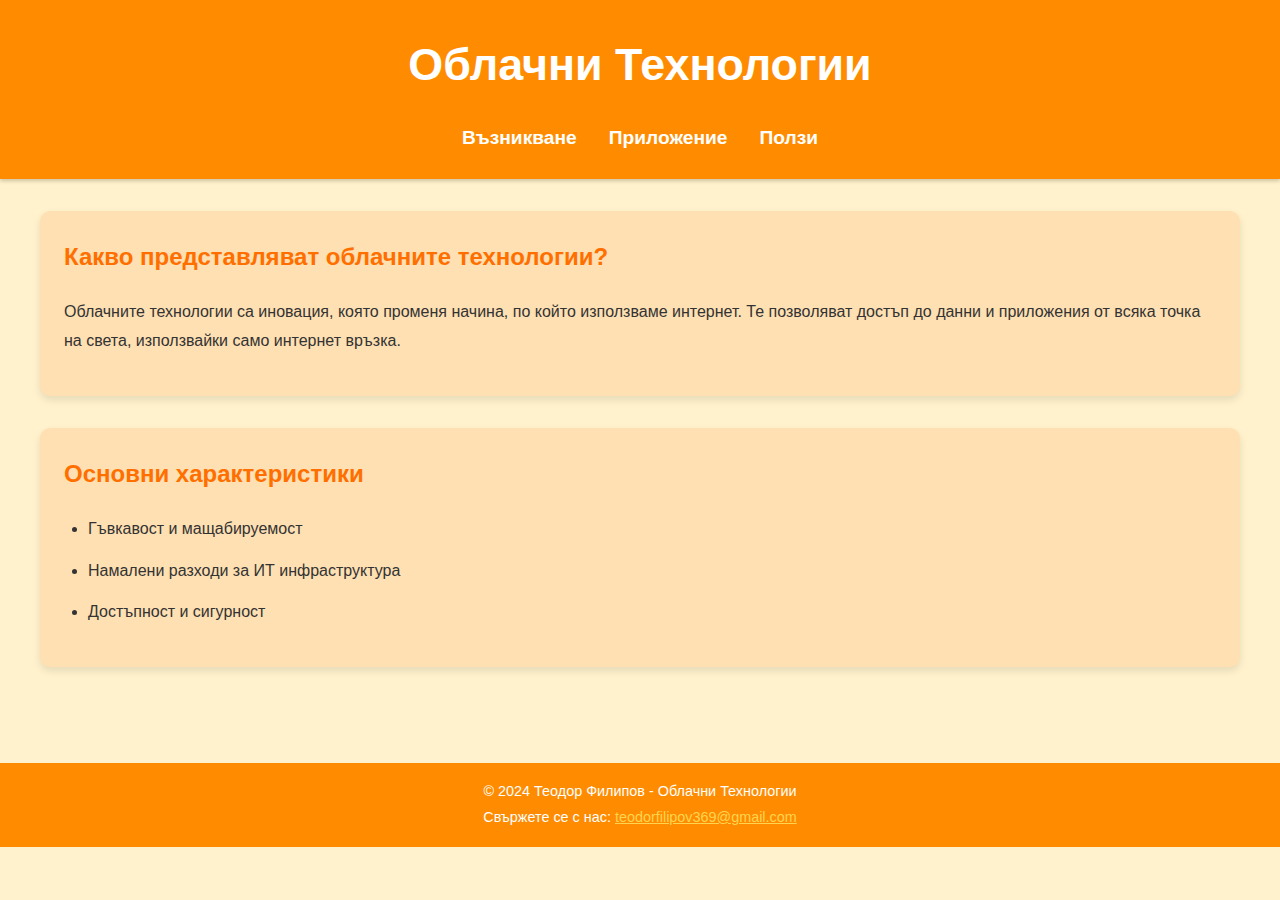
==== index.html @ d2b2e595 "Add files via upload" ====
<!DOCTYPE html>
<html lang="bg">
<head>
    <meta charset="UTF-8">
    <meta name="viewport" content="width=device-width, initial-scale=1.0">
    <title>Облачни Технологии</title>
    <style>
        .book {
    width: 60%;
    margin: 20px auto;
    perspective: 1000px;
}

.page {
    position: relative;
    width: 100%;
    padding: 20px;
    background-color: #FFD580;
    color: #7A4D00;
    border: 2px solid #FFA500;
    border-radius: 10px;
    box-shadow: 0px 4px 6px rgba(0, 0, 0, 0.1);
    transform-origin: right center;
    transition: transform 0.6s ease-in-out, opacity 0.6s ease-in-out;
}

.page.hidden {
    opacity: 0;
    transform: rotateY(-90deg);
    pointer-events: none;
}

.page h2 {
    margin: 0 0 15px;
    font-size: 24px;
    color: #663300;
}

.page p, .page ul {
    font-size: 16px;
    line-height: 1.6;
}

.page ul {
    list-style: square;
    margin-left: 20px;
}

button {
    margin-top: 20px;
    padding: 10px 20px;
    background-color: #FF8C00;
    color: #FFF;
    border: none;
    border-radius: 5px;
    cursor: pointer;
    font-size: 16px;
    transition: background-color 0.3s ease;
}

button:hover {
    background-color: #FFA500;
}

button.prev-btn {
    float: left;
}

button.next-btn {
    float: right;
}

                body {
            font-family: Arial, sans-serif;
            background-color: #f4f4f9;
            margin: 0;
            padding: 0;
        }

        header {
            background-color: #ff8c00;
            color: white;
            text-align: center;
            padding: 1em;
        }

        h1 {
            font-size: 2.5em;
        }

        main {
            padding: 2em;
            max-width: 900px;
            margin: 0 auto;
        }

        .calculator-container {
            background-color: #ffffff;
            padding: 2em;
            box-shadow: 0px 4px 8px rgba(0, 0, 0, 0.1);
            border-radius: 10px;
        }

        .form-group {
            margin-bottom: 20px;
        }

        label {
            display: block;
            font-weight: bold;
        }

        select, input[type="number"] {
            width: 100%;
            padding: 10px;
            margin-top: 8px;
            border-radius: 5px;
            border: 1px solid #ddd;
        }

        button {
            background-color: #ff8c00;
            color: white;
            padding: 10px 20px;
            border: none;
            border-radius: 5px;
            cursor: pointer;
            margin-top: 15px;
        }

        button:hover {
            background-color: #e67e00;
        }

        .result {
            background-color: #f4f4f4;
            padding: 15px;
            margin-top: 20px;
            border-radius: 5px;
            font-weight: bold;
        }
        body {
            font-family: 'Arial', sans-serif;
            margin: 0;
            padding: 0;
            line-height: 1.8;
            background-color: #fff2cc; /* Светло жълто */
            color: #333; /* Тъмно сиво */
        }

        header {
            background-color: #ff8c00; /* Ярко оранжево */
            color: #fff;
            padding: 1.5em 0;
            text-align: center;
            box-shadow: 0 2px 4px rgba(0, 0, 0, 0.2);
        }

        header h1 {
            margin: 0;
            font-size: 2.8em;
        }

        nav ul {
            list-style: none;
            padding: 0;
            margin: 0;
            display: flex;
            justify-content: center;
            gap: 2em;
            margin-top: 1em;
        }

        nav a {
            color: #fff;
            text-decoration: none;
            font-weight: bold;
            font-size: 1.2em;
        }

        nav a:hover {
            text-decoration: underline;
        }

        main {
            padding: 2em;
            max-width: 1200px;
            margin: 0 auto;
        }

        .section {
            margin-bottom: 2em;
            background: #ffe0b2; /* Светло оранжево */
            padding: 1.5em;
            border-radius: 10px;
            box-shadow: 0 4px 8px rgba(0, 0, 0, 0.1);
        }

        .section h2 {
            color: #ff6f00; /* Тъмно оранжево */
            margin-top: 0;
        }

        .section ul {
            padding-left: 1.5em;
        }

        .section ul li {
            margin-bottom: 0.8em;
        }

        footer {
            background-color: #ff8c00; /* Ярко оранжево */
            color: white;
            text-align: center;
            padding: 1em 0;
            margin-top: 2em;
        }

        footer p {
            margin: 0;
            font-size: 0.9em;
        }

        footer a {
            color: #ffd54f;
            text-decoration: underline;
        }

        footer a:hover {
            color: #ffe082;
        }
    </style>
</head>
<body>
    <header>
        <h1>Облачни Технологии</h1>
        <nav>
            <ul>
                <li><a href="origin.html">Възникване</a></li>
                <li><a href="applications.html">Приложение</a></li>
                <li><a href="benefits.html">Ползи</a></li>
            </ul>
        </nav>
    </header>

    <main>
        <div class="section">
            <h2>Какво представляват облачните технологии?</h2>
            <p>Облачните технологии са иновация, която променя начина, по който използваме интернет. Те позволяват достъп до данни и приложения от всяка точка на света, използвайки само интернет връзка.</p>
        </div>

        <div class="section">
            <h2>Основни характеристики</h2>
            <ul>
                <li>Гъвкавост и мащабируемост</li>
                <li>Намалени разходи за ИТ инфраструктура</li>
                <li>Достъпност и сигурност</li>
            </ul>
        </div>
    
        </div>
        
    </main>

    <footer>
        <p>&copy; 2024 Теодор Филипов - Облачни Технологии</p>
        <p>Свържете се с нас: <a href="mailto:teodorfilipov369@gmail.com">teodorfilipov369@gmail.com</a></p>
    </footer>

    <script>
         <div id="fallingElements"></div>
    function createFallingElement() {
       const element = document.createElement("div");
       element.innerText = "❄️";
       element.style.position = "fixed";
       element.style.left = Math.random() * window.innerWidth + "px";
       element.style.top = "-50px";
       element.style.fontSize = Math.random() * 20 + 10 + "px";
       element.style.animation = "fall " + (Math.random() * 3 + 2) + "s linear infinite";
       document.getElementById("fallingElements").appendChild(element);
 
       // Премахва снежинката, когато падне извън екрана
       setTimeout(() => element.remove(), 5000);
    }

        function goToPage(pageNumber) {
    const pages = document.querySelectorAll('.page');
    pages.forEach((page) => {
        page.classList.add('hidden'); // Скриваме всички страници
    });
    const currentPage = document.getElementById(`page-${pageNumber}`);
    currentPage.classList.remove('hidden'); // Показваме избраната страница
}

               function calculateCosts() {
            // Променливи за услугите
            const awsPrices = { storage: 0.023, compute: 0.04 };  // Цена за GB (Storage) и час (Compute)
            const googleCloudPrices = { storage: 0.02, compute: 0.035 };
            const azurePrices = { storage: 0.02, compute: 0.038 };

            // Вземаме избраните стойности от формата
            const cloudService = document.getElementById("cloud-service").value;
            const usageDuration = parseInt(document.getElementById("usage-duration").value);
            const dataVolume = parseInt(document.getElementById("data-volume").value);

            let pricePerGB, pricePerComputeHour;

            // Задаване на ценови планове в зависимост от избраната облачна услуга
            switch(cloudService) {
                case "aws":
                    pricePerGB = awsPrices.storage;
                    pricePerComputeHour = awsPrices.compute;
                    break;
                case "google-cloud":
                    pricePerGB = googleCloudPrices.storage;
                    pricePerComputeHour = googleCloudPrices.compute;
                    break;
                case "azure":
                    pricePerGB = azurePrices.storage;
                    pricePerComputeHour = azurePrices.compute;
                    break;
                default:
                    pricePerGB = 0;
                    pricePerComputeHour = 0;
            }

            // Изчисляване на разходите за съхранение и изчисления
            const storageCost = dataVolume * pricePerGB * usageDuration;
            const computeCost = 100 * pricePerComputeHour * usageDuration; // Пример: 100 часа изчислителна мощност на месец

            // Обща цена
            const totalCost = storageCost + computeCost;

            // Показване на резултата
            const resultElement = document.getElementById("result");
            resultElement.innerHTML = `
                <p><strong>Обща цена за използване на ${cloudService.toUpperCase()}:</strong></p>
                <p>Съхранение (${dataVolume} GB на месец): $${storageCost.toFixed(2)}</p>
                <p>Изчислителна мощност (100 часа на месец): $${computeCost.toFixed(2)}</p>
                <p><strong>Обща сума за ${usageDuration} месец(и): $${totalCost.toFixed(2)}</strong></p>
            `;
        }
    // Функция за проверка дали елементът е в видимата част на прозореца
    function checkVisibility() {
        sections.forEach(function (section) {
            const rect = section.getBoundingClientRect(); // Получаваме координатите на елемента
            if (rect.top >= 0 && rect.bottom <= window.innerHeight) {
                section.classList.add('visible'); // Добавяме клас visible, ако е в прозореца
            }
        });
    }

    // Първоначално извикваме checkVisibility при зареждане на страницата
    checkVisibility();

    // Добавяме слушател за скролиране
    window.addEventListener('scroll', checkVisibility);
    
    // Анимация за плавно показване на елементите
    const mainContent = document.querySelector('.main-content');
    if (mainContent) {
        mainContent.addEventListener('mouseenter', () => {
            mainContent.style.transition = "transform 0.3s ease-in-out";
            mainContent.style.transform = "scale(1.05)"; // Леко увеличаване
        });
        mainContent.addEventListener('mouseleave', () => {
            mainContent.style.transition = "transform 0.3s ease-in-out";
            mainContent.style.transform = "scale(1)"; // Възстановяване на нормален размер
        });
    }
});

    </script>

<div id="fallingElements"></div>
<script>
   function createFallingElement() {
      const element = document.createElement("div");
      element.innerText = "❄️";
      element.style.position = "fixed";
      element.style.left = Math.random() * window.innerWidth + "px";
      element.style.top = "-50px";
      element.style.fontSize = Math.random() * 20 + 10 + "px";
      element.style.animation = "fall " + (Math.random() * 3 + 2) + "s linear infinite";
      document.getElementById("fallingElements").appendChild(element);

      // Премахва снежинката, когато падне извън екрана
      setTimeout(() => element.remove(), 5000);
   }
   
   // Намали честотата на създаване на снежинки
   setInterval(createFallingElement, 500);
</script>
<style>
   @keyframes fall {
      to { transform: translateY(100vh); }
   }
</style>
</body>
</html>
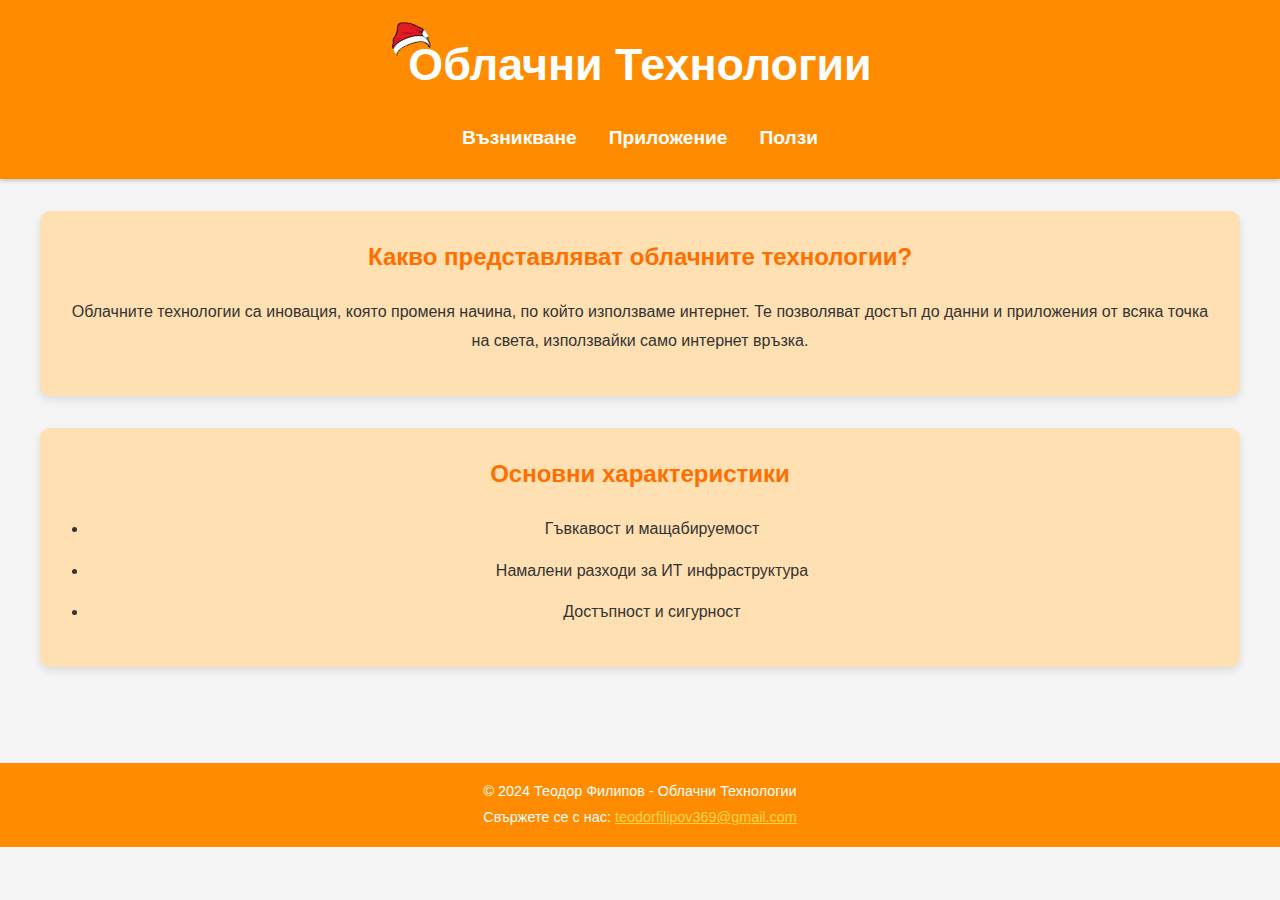
==== commit f47fffa5: "Add files via upload" ====
--- a/index.html
+++ b/index.html
@@ -230,11 +230,57 @@
         footer a:hover {
             color: #ffe082;
         }
+        .visible {
+    opacity: 1;
+    transform: translateY(0);
+    transition: opacity 0.6s ease, transform 0.6s ease;
+}
+body {
+    font-family: Arial, sans-serif;
+    text-align: center;
+    background-color: #f5f5f5;
+    margin: 0;
+    padding: 0;
+}
+
+.header h1 {
+    position: relative;
+    display: inline-block;
+    font-size: 2.5em;
+    color: #333;
+    margin-top: 20px;
+}
+.santa-hat {
+    position: absolute;
+    top: 19px;  /* Малко нагоре от текста */
+    left: 390px; /* Разстояние вляво от началото на текста */
+    width: 37px; /* Размер на шапката */
+    height: 40px; /* Размер на шапката */
+    background-image: url('santa-hat.png'); /* Път към картинката на шапката */
+    background-size: cover;
+    background-repeat: no-repeat;
+    background-position: center;
+    z-index: 1; /* Уверяваме се, че шапката ще е на преден план */
+    transform: rotate(-31deg); /* Ротация наляво */
+}
+
+.header h1 {
+    position: relative;  /* Създава контекст за абсолютно позициониране на шапката */
+    font-size: 2.5em;
+    color: #333;
+    margin-top: 20px;
+}
+
+
+
     </style>
 </head>
 <body>
     <header>
-        <h1>Облачни Технологии</h1>
+        <h1>
+            <span class="santa-hat"></span>
+            Облачни Технологии
+        </h1>
         <nav>
             <ul>
                 <li><a href="origin.html">Възникване</a></li>
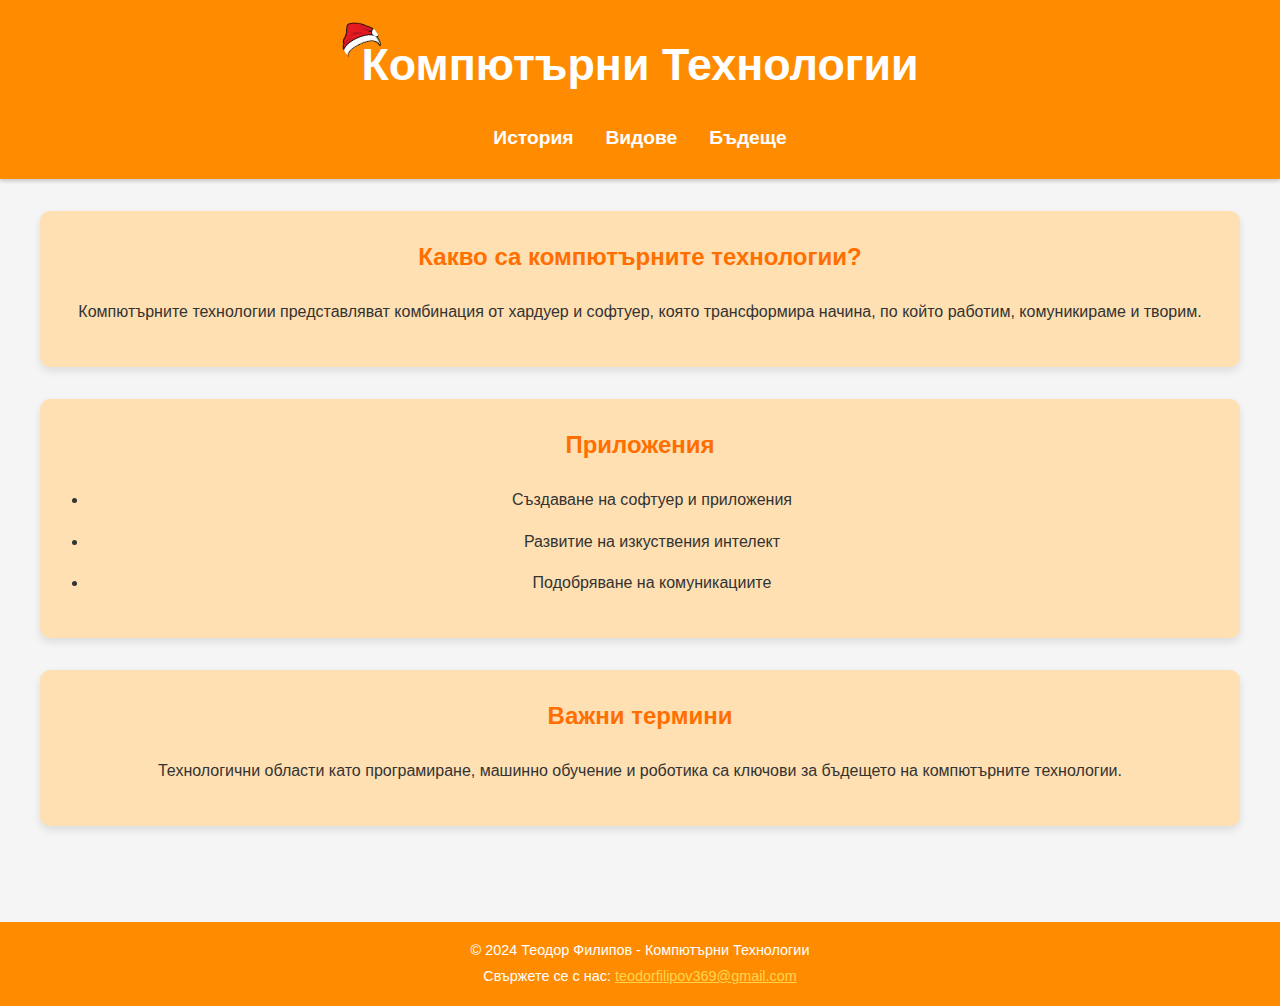
==== commit 96454b84: "Add files via upload" ====
--- a/index.html
+++ b/index.html
@@ -3,9 +3,9 @@
 <head>
     <meta charset="UTF-8">
     <meta name="viewport" content="width=device-width, initial-scale=1.0">
-    <title>Облачни Технологии</title>
+    <title>Компютърни Технологии</title>
     <style>
-        .book {
+       .book {
     width: 60%;
     margin: 20px auto;
     perspective: 1000px;
@@ -253,7 +253,7 @@
 .santa-hat {
     position: absolute;
     top: 19px;  /* Малко нагоре от текста */
-    left: 390px; /* Разстояние вляво от началото на текста */
+    left: 340px; /* Разстояние вляво от началото на текста */
     width: 37px; /* Размер на шапката */
     height: 40px; /* Размер на шапката */
     background-image: url('santa-hat.png'); /* Път към картинката на шапката */
@@ -261,7 +261,7 @@
     background-repeat: no-repeat;
     background-position: center;
     z-index: 1; /* Уверяваме се, че шапката ще е на преден план */
-    transform: rotate(-31deg); /* Ротация наляво */
+    transform: rotate(-35deg); /* Ротация наляво */
 }
 
 .header h1 {
@@ -270,8 +270,6 @@
     color: #333;
     margin-top: 20px;
 }
-
-
 
     </style>
 </head>
@@ -279,169 +277,42 @@
     <header>
         <h1>
             <span class="santa-hat"></span>
-            Облачни Технологии
+            Компютърни Технологии
         </h1>
         <nav>
             <ul>
-                <li><a href="origin.html">Възникване</a></li>
-                <li><a href="applications.html">Приложение</a></li>
-                <li><a href="benefits.html">Ползи</a></li>
+                <li><a href="history.html">История</a></li>
+                <li><a href="types.html">Видове</a></li>
+                <li><a href="future.html">Бъдеще</a></li>
             </ul>
         </nav>
     </header>
 
     <main>
         <div class="section">
-            <h2>Какво представляват облачните технологии?</h2>
-            <p>Облачните технологии са иновация, която променя начина, по който използваме интернет. Те позволяват достъп до данни и приложения от всяка точка на света, използвайки само интернет връзка.</p>
+            <h2>Какво са компютърните технологии?</h2>
+            <p>Компютърните технологии представляват комбинация от хардуер и софтуер, която трансформира начина, по който работим, комуникираме и творим.</p>
         </div>
-
         <div class="section">
-            <h2>Основни характеристики</h2>
+            <h2>Приложения</h2>
             <ul>
-                <li>Гъвкавост и мащабируемост</li>
-                <li>Намалени разходи за ИТ инфраструктура</li>
-                <li>Достъпност и сигурност</li>
+                <li>Създаване на софтуер и приложения</li>
+                <li>Развитие на изкуствения интелект</li>
+                <li>Подобряване на комуникациите</li>
             </ul>
         </div>
-    
+        <div class="section">
+            <h2>Важни термини</h2>
+            <p>Технологични области като програмиране, машинно обучение и роботика са ключови за бъдещето на компютърните технологии.</p>
         </div>
-        
     </main>
 
     <footer>
-        <p>&copy; 2024 Теодор Филипов - Облачни Технологии</p>
+        <p>&copy; 2024 Теодор Филипов - Компютърни Технологии</p>
         <p>Свържете се с нас: <a href="mailto:teodorfilipov369@gmail.com">teodorfilipov369@gmail.com</a></p>
     </footer>
-
     <script>
-         <div id="fallingElements"></div>
-    function createFallingElement() {
-       const element = document.createElement("div");
-       element.innerText = "❄️";
-       element.style.position = "fixed";
-       element.style.left = Math.random() * window.innerWidth + "px";
-       element.style.top = "-50px";
-       element.style.fontSize = Math.random() * 20 + 10 + "px";
-       element.style.animation = "fall " + (Math.random() * 3 + 2) + "s linear infinite";
-       document.getElementById("fallingElements").appendChild(element);
- 
-       // Премахва снежинката, когато падне извън екрана
-       setTimeout(() => element.remove(), 5000);
-    }
-
-        function goToPage(pageNumber) {
-    const pages = document.querySelectorAll('.page');
-    pages.forEach((page) => {
-        page.classList.add('hidden'); // Скриваме всички страници
-    });
-    const currentPage = document.getElementById(`page-${pageNumber}`);
-    currentPage.classList.remove('hidden'); // Показваме избраната страница
-}
-
-               function calculateCosts() {
-            // Променливи за услугите
-            const awsPrices = { storage: 0.023, compute: 0.04 };  // Цена за GB (Storage) и час (Compute)
-            const googleCloudPrices = { storage: 0.02, compute: 0.035 };
-            const azurePrices = { storage: 0.02, compute: 0.038 };
-
-            // Вземаме избраните стойности от формата
-            const cloudService = document.getElementById("cloud-service").value;
-            const usageDuration = parseInt(document.getElementById("usage-duration").value);
-            const dataVolume = parseInt(document.getElementById("data-volume").value);
-
-            let pricePerGB, pricePerComputeHour;
-
-            // Задаване на ценови планове в зависимост от избраната облачна услуга
-            switch(cloudService) {
-                case "aws":
-                    pricePerGB = awsPrices.storage;
-                    pricePerComputeHour = awsPrices.compute;
-                    break;
-                case "google-cloud":
-                    pricePerGB = googleCloudPrices.storage;
-                    pricePerComputeHour = googleCloudPrices.compute;
-                    break;
-                case "azure":
-                    pricePerGB = azurePrices.storage;
-                    pricePerComputeHour = azurePrices.compute;
-                    break;
-                default:
-                    pricePerGB = 0;
-                    pricePerComputeHour = 0;
-            }
-
-            // Изчисляване на разходите за съхранение и изчисления
-            const storageCost = dataVolume * pricePerGB * usageDuration;
-            const computeCost = 100 * pricePerComputeHour * usageDuration; // Пример: 100 часа изчислителна мощност на месец
-
-            // Обща цена
-            const totalCost = storageCost + computeCost;
-
-            // Показване на резултата
-            const resultElement = document.getElementById("result");
-            resultElement.innerHTML = `
-                <p><strong>Обща цена за използване на ${cloudService.toUpperCase()}:</strong></p>
-                <p>Съхранение (${dataVolume} GB на месец): $${storageCost.toFixed(2)}</p>
-                <p>Изчислителна мощност (100 часа на месец): $${computeCost.toFixed(2)}</p>
-                <p><strong>Обща сума за ${usageDuration} месец(и): $${totalCost.toFixed(2)}</strong></p>
-            `;
-        }
-    // Функция за проверка дали елементът е в видимата част на прозореца
-    function checkVisibility() {
-        sections.forEach(function (section) {
-            const rect = section.getBoundingClientRect(); // Получаваме координатите на елемента
-            if (rect.top >= 0 && rect.bottom <= window.innerHeight) {
-                section.classList.add('visible'); // Добавяме клас visible, ако е в прозореца
-            }
-        });
-    }
-
-    // Първоначално извикваме checkVisibility при зареждане на страницата
-    checkVisibility();
-
-    // Добавяме слушател за скролиране
-    window.addEventListener('scroll', checkVisibility);
-    
-    // Анимация за плавно показване на елементите
-    const mainContent = document.querySelector('.main-content');
-    if (mainContent) {
-        mainContent.addEventListener('mouseenter', () => {
-            mainContent.style.transition = "transform 0.3s ease-in-out";
-            mainContent.style.transform = "scale(1.05)"; // Леко увеличаване
-        });
-        mainContent.addEventListener('mouseleave', () => {
-            mainContent.style.transition = "transform 0.3s ease-in-out";
-            mainContent.style.transform = "scale(1)"; // Възстановяване на нормален размер
-        });
-    }
-});
 
     </script>
-
-<div id="fallingElements"></div>
-<script>
-   function createFallingElement() {
-      const element = document.createElement("div");
-      element.innerText = "❄️";
-      element.style.position = "fixed";
-      element.style.left = Math.random() * window.innerWidth + "px";
-      element.style.top = "-50px";
-      element.style.fontSize = Math.random() * 20 + 10 + "px";
-      element.style.animation = "fall " + (Math.random() * 3 + 2) + "s linear infinite";
-      document.getElementById("fallingElements").appendChild(element);
-
-      // Премахва снежинката, когато падне извън екрана
-      setTimeout(() => element.remove(), 5000);
-   }
-   
-   // Намали честотата на създаване на снежинки
-   setInterval(createFallingElement, 500);
-</script>
-<style>
-   @keyframes fall {
-      to { transform: translateY(100vh); }
-   }
-</style>
 </body>
 </html>
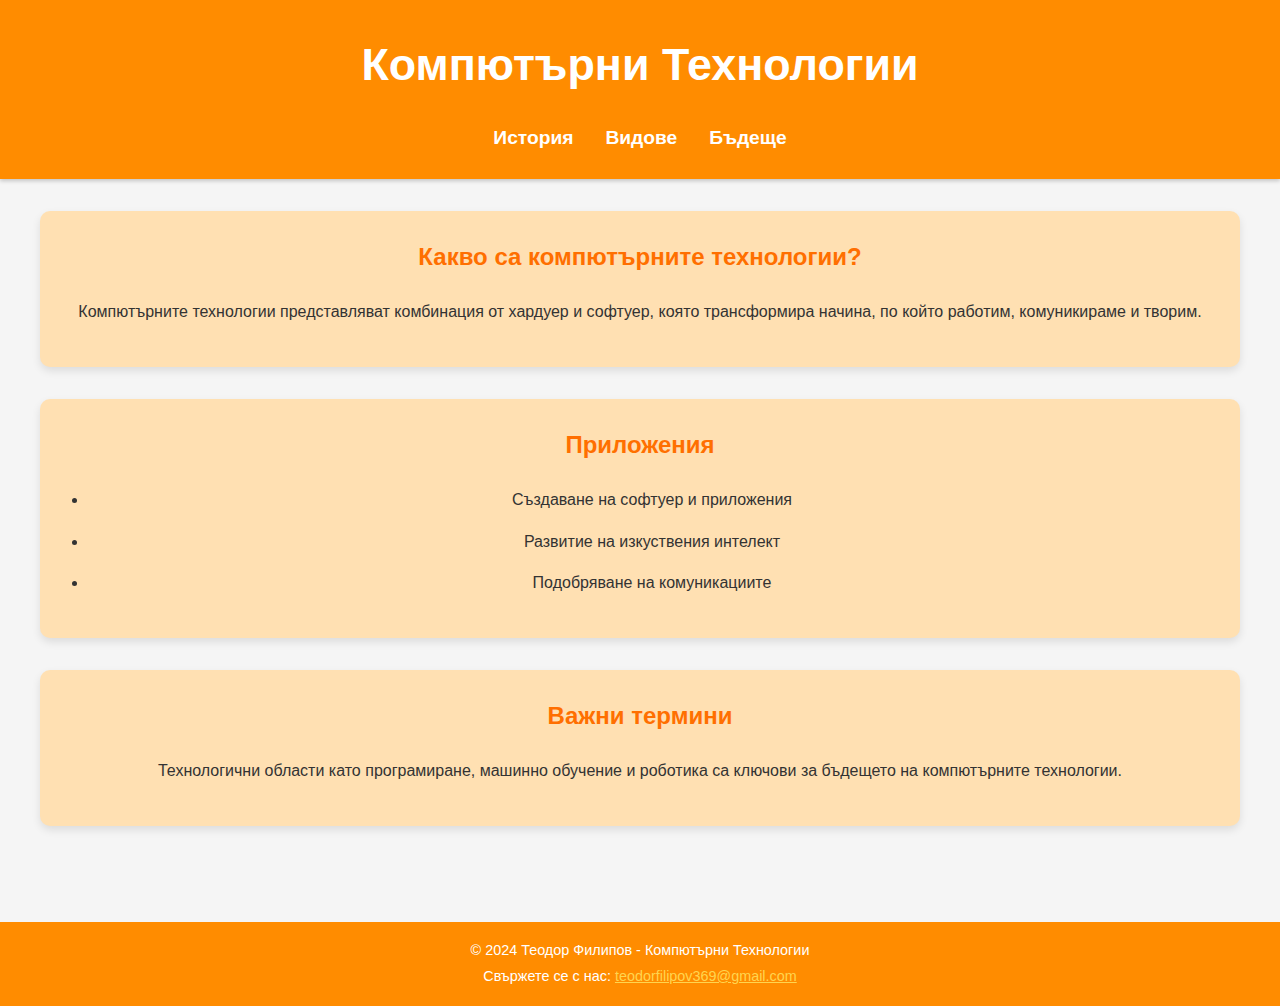
==== commit e6b2fff7: "Add files via upload" ====
--- a/index.html
+++ b/index.html
@@ -276,7 +276,6 @@
 <body>
     <header>
         <h1>
-            <span class="santa-hat"></span>
             Компютърни Технологии
         </h1>
         <nav>
@@ -312,6 +311,29 @@
         <p>Свържете се с нас: <a href="mailto:teodorfilipov369@gmail.com">teodorfilipov369@gmail.com</a></p>
     </footer>
     <script>
+                 <div id="fallingElements"></div>
+    function createFallingElement() {
+       const element = document.createElement("div");
+       element.innerText = "❄️";
+       element.style.position = "fixed";
+       element.style.left = Math.random() * window.innerWidth + "px";
+       element.style.top = "-50px";
+       element.style.fontSize = Math.random() * 20 + 10 + "px";
+       element.style.animation = "fall " + (Math.random() * 3 + 2) + "s linear infinite";
+       document.getElementById("fallingElements").appendChild(element);
+ 
+       // Премахва снежинката, когато падне извън екрана
+       setTimeout(() => element.remove(), 5000);
+    }
+
+        function goToPage(pageNumber) {
+    const pages = document.querySelectorAll('.page');
+    pages.forEach((page) => {
+        page.classList.add('hidden'); // Скриваме всички страници
+    });
+    const currentPage = document.getElementById(page-${pageNumber});
+    currentPage.classList.remove('hidden'); // Показваме избраната страница
+}
 
     </script>
 </body>
